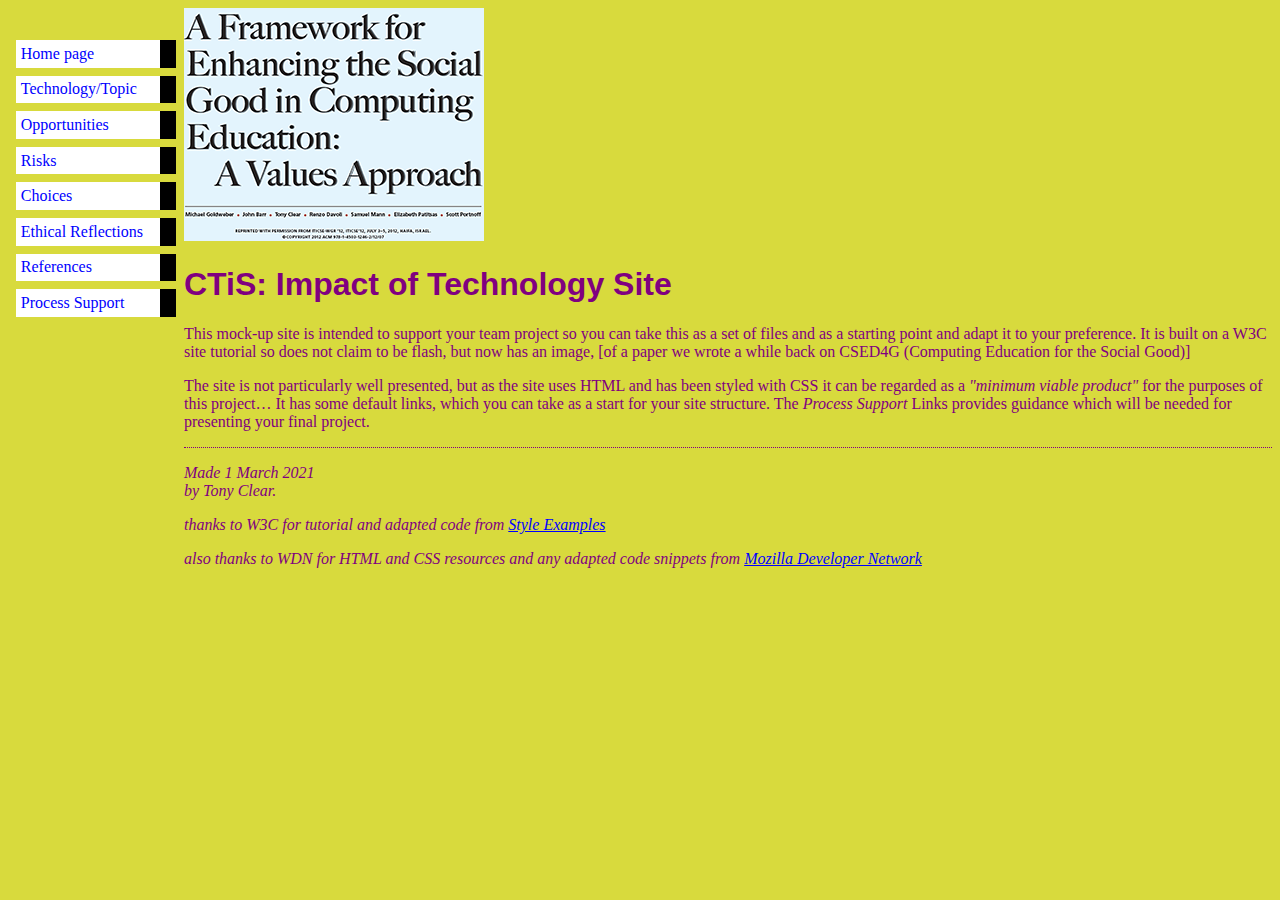
==== index.html @ aebcca9f "initial commit" ====
<!DOCTYPE html PUBLIC "-//W3C//DTD HTML 4.01//EN">
<html>
<head>
  <title>My first styled page</title>
  	<link rel="stylesheet" href="styles/mystyles.css">
  </head>

<body>
<img src="images/csg4ed-small.png" alt="Enhancing Social Good in Computing"
<!-- Site navigation menu -->
<ul class="navbar">
  <li><a href="index.html">Home page</a>
  <li><a href="misc/topic.html">Technology/Topic</a>
	<li><a href="misc/opportunities.html">Opportunities</a>
	<li><a href="misc/risks.html">Risks</a>
	<li><a href="misc/choices.html">Choices</a>
	<li><a href="misc/ethics.html">Ethical Reflections</a>
	<li><a href="misc/references.html">References</a>
   <li><a href="misc/process.html">Process Support</a>
</ul>

<!-- Main content -->
<h1>CTiS: Impact of Technology Site</h1>


</ul><p>This mock-up site is intended to support your team project so you can take this as a set of files and as a starting point and adapt it to your preference. 
It is built on a W3C site tutorial so does not claim to be flash, but now has an image, [of a paper we wrote a while back on CSED4G (Computing Education for the Social Good)]</p>
<p>The site is not particularly well presented, but as the site uses HTML and has been styled with CSS it can be regarded as a <em>"minimum viable product"</em> for the purposes of this project&hellip;
It has some default links, which you can take as a start for your site structure.  The <em>Process Support </em>Links provides guidance which will be needed for presenting your final project. </p>


<!-- Sign and date the page, it's only polite! -->
<address>Made 1 March 2021<br>
  by Tony Clear.</address>
 
<p><em>thanks to W3C for tutorial and adapted code from <a href="https://www.w3.org/Style/Examples/011/firstcss.en.html">Style Examples</a></p></em>
<p><em>also thanks to WDN for HTML and CSS resources and any adapted code snippets from <a href= "https://developer.mozilla.org/en-US/docs/Web">Mozilla Developer Network</a></p></em 
 
</body>
</html>
---- styles/mystyles.css ----
body {
   padding-left: 11em;
   font-family: Georgia, "Times New Roman",
          Times, serif;
		  color: purple;
    background-color: #d8da3d }
	 ul.navbar {
    list-style-type: none;
    padding: 0;
    margin: 0;
	position: absolute;
    top: 2em;
    left: 1em;
    width: 10em }
	h1 {
    font-family: Helvetica, Geneva, Arial,
          SunSans-Regular, sans-serif }
		ul.navbar li {
    background: white;
    margin: 0.5em 0;
    padding: 0.3em;
    border-right: 1em solid black }
  ul.navbar a {
    text-decoration: none }
  a:link {
    color: blue }
  a:visited {
    color: purple }
	address {
    margin-top: 1em;
    padding-top: 1em;
    border-top: thin dotted }
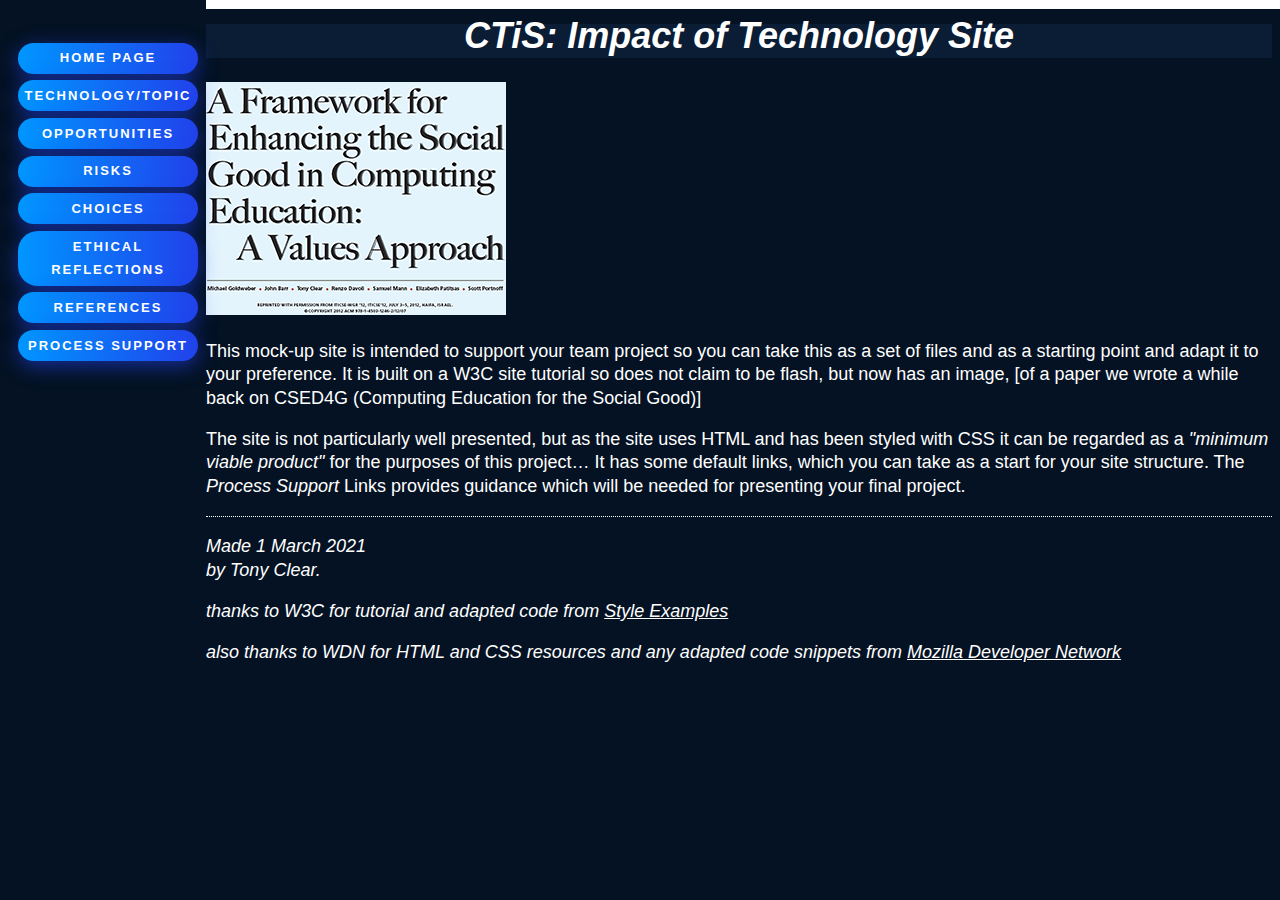
==== commit 39bf4313: "More styling updates" ====
--- a/index.html
+++ b/index.html
@@ -6,35 +6,36 @@
   </head>
 
 <body>
-<img src="images/csg4ed-small.png" alt="Enhancing Social Good in Computing"
-<!-- Site navigation menu -->
-<ul class="navbar">
-  <li><a href="index.html">Home page</a>
-  <li><a href="misc/topic.html">Technology/Topic</a>
-	<li><a href="misc/opportunities.html">Opportunities</a>
-	<li><a href="misc/risks.html">Risks</a>
-	<li><a href="misc/choices.html">Choices</a>
-	<li><a href="misc/ethics.html">Ethical Reflections</a>
-	<li><a href="misc/references.html">References</a>
-   <li><a href="misc/process.html">Process Support</a>
-</ul>
+  <!-- Header -->
+  <div class="header">
+    <h1>CTiS: Impact of Technology Site</h1>
+  </div>
+  <img src="images/csg4ed-small.png" alt="Enhancing Social Good in Computing"
+  <!-- Site navigation menu -->
+  <ul class="navbar">
+    <li><a href="index.html">Home page</a>
+    <li><a href="misc/topic.html">Technology/Topic</a>
+    <li><a href="misc/opportunities.html">Opportunities</a>
+    <li><a href="misc/risks.html">Risks</a>
+    <li><a href="misc/choices.html">Choices</a>
+    <li><a href="misc/ethics.html">Ethical Reflections</a>
+    <li><a href="misc/references.html">References</a>
+    <li><a href="misc/process.html">Process Support</a>
+  </ul>
 
-<!-- Main content -->
-<h1>CTiS: Impact of Technology Site</h1>
+  <!-- Main content -->
 
+  <p>This mock-up site is intended to support your team project so you can take this as a set of files and as a starting point and adapt it to your preference. 
+  It is built on a W3C site tutorial so does not claim to be flash, but now has an image, [of a paper we wrote a while back on CSED4G (Computing Education for the Social Good)]</p>
+  <p>The site is not particularly well presented, but as the site uses HTML and has been styled with CSS it can be regarded as a <em>"minimum viable product"</em> for the purposes of this project&hellip;
+  It has some default links, which you can take as a start for your site structure.  The <em>Process Support </em>Links provides guidance which will be needed for presenting your final project. </p>
 
-</ul><p>This mock-up site is intended to support your team project so you can take this as a set of files and as a starting point and adapt it to your preference. 
-It is built on a W3C site tutorial so does not claim to be flash, but now has an image, [of a paper we wrote a while back on CSED4G (Computing Education for the Social Good)]</p>
-<p>The site is not particularly well presented, but as the site uses HTML and has been styled with CSS it can be regarded as a <em>"minimum viable product"</em> for the purposes of this project&hellip;
-It has some default links, which you can take as a start for your site structure.  The <em>Process Support </em>Links provides guidance which will be needed for presenting your final project. </p>
-
-
-<!-- Sign and date the page, it's only polite! -->
-<address>Made 1 March 2021<br>
+  <!-- Sign and date the page, it's only polite! -->
+  <address>Made 1 March 2021<br>
   by Tony Clear.</address>
- 
-<p><em>thanks to W3C for tutorial and adapted code from <a href="https://www.w3.org/Style/Examples/011/firstcss.en.html">Style Examples</a></p></em>
-<p><em>also thanks to WDN for HTML and CSS resources and any adapted code snippets from <a href= "https://developer.mozilla.org/en-US/docs/Web">Mozilla Developer Network</a></p></em 
- 
-</body>
+  
+  <p><em>thanks to W3C for tutorial and adapted code from <a href="https://www.w3.org/Style/Examples/011/firstcss.en.html">Style Examples</a></p></em>
+  <p><em>also thanks to WDN for HTML and CSS resources and any adapted code snippets from <a href= "https://developer.mozilla.org/en-US/docs/Web">Mozilla Developer Network</a></p></em 
+  
+  </body>
 </html>--- a/styles/mystyles.css
+++ b/styles/mystyles.css
@@ -1,32 +1,135 @@
-  body {
-   padding-left: 11em;
-   font-family: Georgia, "Times New Roman",
-          Times, serif;
-		  color: purple;
-    background-color: #d8da3d }
+:root {
+	--main-background: #0b0c0f;
+	--main-fonts-color: #fff;
+}
+body {
+    padding-left: 11em;
+    font: normal normal 300 18px/130% "Source Sans Pro", sans-serif;
+		color: rgb(255, 255, 255);
+    background-color: #041223 }
 	 ul.navbar {
     list-style-type: none;
     padding: 0;
     margin: 0;
-	position: absolute;
+	  position: absolute;
     top: 2em;
     left: 1em;
-    width: 10em }
+    width: 10em 
+  }
 	h1 {
-    font-family: Helvetica, Geneva, Arial,
-          SunSans-Regular, sans-serif }
-		ul.navbar li {
-    background: white;
+    font-family: "Gill Sans", "Gill Sans MT", "Myriad Pro", "DejaVu Sans Condensed", Helvetica, Arial, sans-serif;
+    font-style: oblique;
+  }
+	ul.navbar li {
+    text-align: center;
+    background: #0096ff; /* Old browsers */ /* FF3.6-15 */ /* Chrome10-25,Safari5.1-6 */
+    background: -webkit-gradient(
+      linear,
+      left top,
+      right top,
+      from(#0096ff),
+      to(#2141eb)
+    );
+    background: linear-gradient(
+      to right,
+      #0096ff 0%,
+      #2141eb 100%
+    ); /* W3C, IE10+, FF16+, Chrome26+, Opera12+, Safari7+ */
+    filter: progid:DXImageTransform.Microsoft.gradient( startColorstr='#0096ff', endColorstr='#2141eb',GradientType=1 ); /* IE6-*/
+    font-weight: 700;
+    text-transform: uppercase;
+    font-size: 13px;
+    letter-spacing: 2px;
     margin: 0.5em 0;
     padding: 0.3em;
-    border-right: 1em solid black }
+    border-right: 1em solid black 
+    text-align: center;
+    border-radius: 20px;
+    -webkit-box-shadow: 0 5px 20px rgba(33, 65, 235, 0.6);
+    box-shadow: 0 5px 20px rgba(33, 65, 235, 0.6);
+    -webkit-transition: all 0.2s;
+    transition: all 0.2s;
+  }
+  
+	ul.navbar li:hover{
+    -webkit-transform: translateZ(50px);
+    transform: translateZ(50px);
+    -webkit-box-shadow: 0 5px 10px rgba(33, 65, 235, 0.6);
+    box-shadow: 0 5px 10px rgba(33, 65, 235, 0.6);
+    letter-spacing: 3px;
+  }
   ul.navbar a {
-    text-decoration: none }
+    text-decoration: none;
+    color: #fff;
+  }
   a:link {
-    color: blue }
-  a:visited {
-    color: purple }
+    color: rgb(255, 255, 255) 
+  }
 	address {
     margin-top: 1em;
     padding-top: 1em;
-    border-top: thin dotted }+    border-top: thin dotted 
+  }
+  .header {
+    width: 100%;
+    background-color: #0a1d35;
+  }
+  .header h1 {
+    width: 100%;
+    padding-bottom: 1%;
+    text-align: center;   
+    background-color: #0a1d35;
+  }
+  .header:before {
+    content: "";
+    position: absolute;
+    top: 0;
+    width: 100%;
+    height: 1%;
+    background-color: #ffffff;
+  }
+  .header:after {
+    content: "";
+    position: absolute;
+  }
+
+  /*--- Scrollbar --*/
+  ::-webkit-scrollbar {
+  width: 10px;
+  height: 0px;
+}
+
+::-webkit-scrollbar-track {
+  background-color: #0b0b0b;
+}
+
+::-webkit-scrollbar-corner,
+::-webkit-resizer {
+  background: #0b0b0b;
+}
+
+::-webkit-scrollbar-thumb {
+  background-color: #ffffff;
+	   /* Add this as a property for a selector to which the effect has to be applied*/
+
+	/* Chrome and Safari */
+	-webkit-border-top-left-radius:40px;
+	-webkit-border-top-right-radius:40px;
+	-webkit-border-bottom-right-radius:40px;
+	-webkit-border-bottom-left-radius:40px;
+	/* Firefox */
+	-moz-border-radius-topleft:40px;
+	-moz-border-radius-topright:40px;
+	-moz-border-radius-bottomright:40px;
+	-moz-border-radius-bottomleft:40px;
+	/* Standard Syntax */
+	border-top-left-radius: 40px;
+	border-top-right-radius: 40px;
+	border-bottom-right-radius: 40px;
+	border-bottom-left-radius: 40px;
+}
+
+::selection {
+  background: #1c1c1c;
+  color: #1177fc;
+}
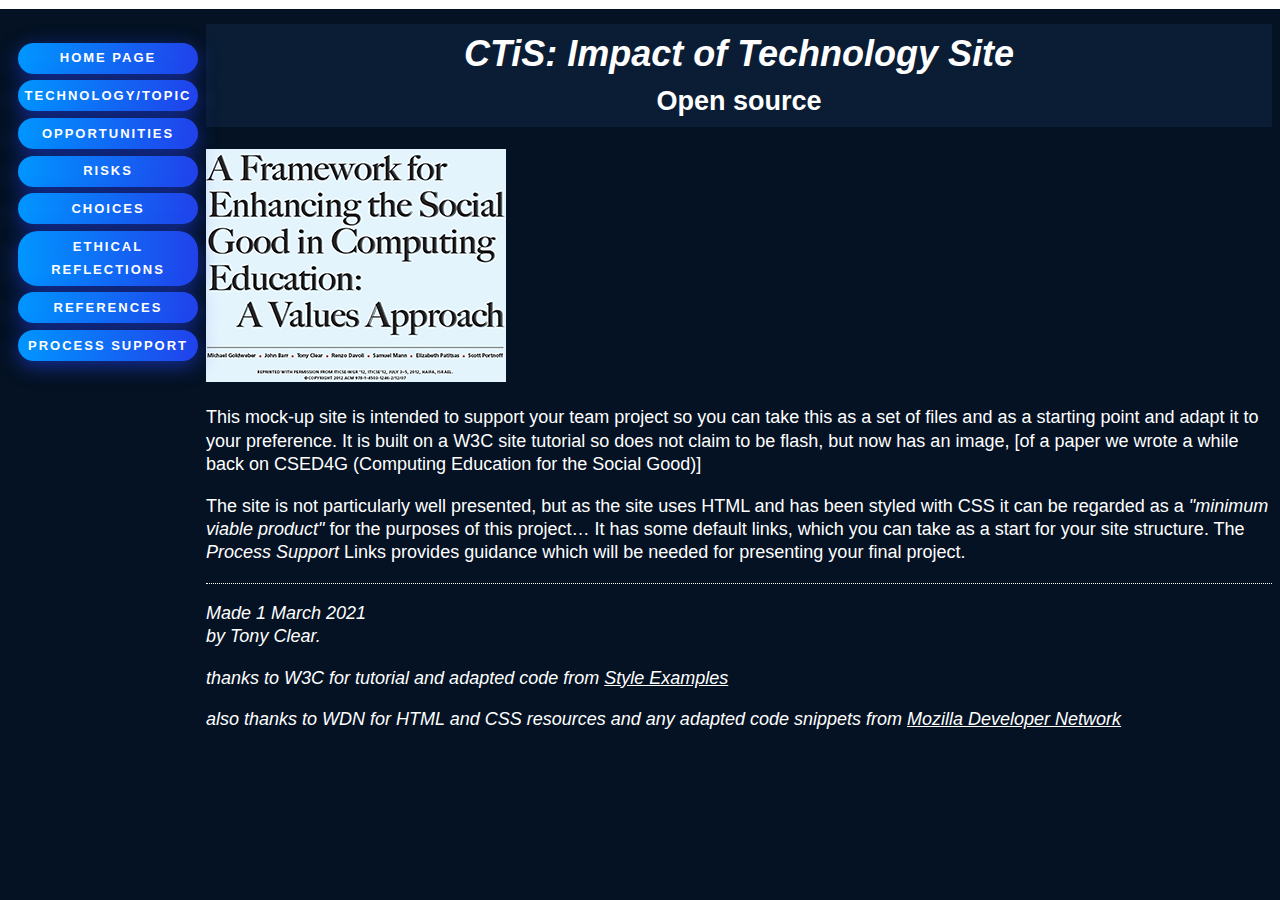
==== commit eec0ef9e: "minor fixes" ====
--- a/index.html
+++ b/index.html
@@ -9,8 +9,9 @@
   <!-- Header -->
   <div class="header">
     <h1>CTiS: Impact of Technology Site</h1>
+    <h2>Open source</h2>
   </div>
-  <img src="images/csg4ed-small.png" alt="Enhancing Social Good in Computing"
+  <img src="images/csg4ed-small.png" alt="Enhancing Social Good in Computing">
   <!-- Site navigation menu -->
   <ul class="navbar">
     <li><a href="index.html">Home page</a>
--- a/styles/mystyles.css
+++ b/styles/mystyles.css
@@ -1,12 +1,19 @@
 :root {
-	--main-background: #0b0c0f;
+	--main-background: #041223;
 	--main-fonts-color: #fff;
+  --main-header-line: #fff;
+  --main-scrollbar-colour: #0b0b0b;
+  --main-scrollbar-thumb: #ffffff;
+  --main-selector-background: #fbff004a;
+  --main-selector-textcolour: #fff200;
+  --main-button-gradient: linear-gradient(to right, #0096ff 0%, #2141eb 100%);
+  --main-button-gradient-webkit: -webkit-gradient(linear, left top, right top, from(#0096ff), to(#2141eb));
 }
 body {
     padding-left: 11em;
     font: normal normal 300 18px/130% "Source Sans Pro", sans-serif;
-		color: rgb(255, 255, 255);
-    background-color: #041223 }
+		color: var(--main-fonts-color);
+    background-color: var(--main-background)}
 	 ul.navbar {
     list-style-type: none;
     padding: 0;
@@ -23,18 +30,8 @@
 	ul.navbar li {
     text-align: center;
     background: #0096ff; /* Old browsers */ /* FF3.6-15 */ /* Chrome10-25,Safari5.1-6 */
-    background: -webkit-gradient(
-      linear,
-      left top,
-      right top,
-      from(#0096ff),
-      to(#2141eb)
-    );
-    background: linear-gradient(
-      to right,
-      #0096ff 0%,
-      #2141eb 100%
-    ); /* W3C, IE10+, FF16+, Chrome26+, Opera12+, Safari7+ */
+    background: var(--main-button-gradient-webkit);
+    background: var(--main-button-gradient); /* W3C, IE10+, FF16+, Chrome26+, Opera12+, Safari7+ */
     filter: progid:DXImageTransform.Microsoft.gradient( startColorstr='#0096ff', endColorstr='#2141eb',GradientType=1 ); /* IE6-*/
     font-weight: 700;
     text-transform: uppercase;
@@ -60,10 +57,10 @@
   }
   ul.navbar a {
     text-decoration: none;
-    color: #fff;
+    color: var(--main-fonts-color);
   }
   a:link {
-    color: rgb(255, 255, 255) 
+    color: var(--main-fonts-color) ;
   }
 	address {
     margin-top: 1em;
@@ -75,22 +72,22 @@
     background-color: #0a1d35;
   }
   .header h1 {
+    padding-top: 0.5em;
     width: 100%;
-    padding-bottom: 1%;
-    text-align: center;   
-    background-color: #0a1d35;
+    text-align: center;
+  }
+  .header h2 {
+    text-align: center;
+    padding-bottom: 0.5em;
   }
   .header:before {
     content: "";
     position: absolute;
     top: 0;
+    left: 0;
     width: 100%;
     height: 1%;
-    background-color: #ffffff;
-  }
-  .header:after {
-    content: "";
-    position: absolute;
+    background-color: var(--main-header-line);
   }
 
   /*--- Scrollbar --*/
@@ -100,16 +97,16 @@
 }
 
 ::-webkit-scrollbar-track {
-  background-color: #0b0b0b;
+  background-color: var(--main-scrollbar-colour);
 }
 
 ::-webkit-scrollbar-corner,
 ::-webkit-resizer {
-  background: #0b0b0b;
+  background: var(--main-scrollbar-colour);
 }
 
 ::-webkit-scrollbar-thumb {
-  background-color: #ffffff;
+  background-color: var(--main-scrollbar-thumb);
 	   /* Add this as a property for a selector to which the effect has to be applied*/
 
 	/* Chrome and Safari */
@@ -130,6 +127,6 @@
 }
 
 ::selection {
-  background: #1c1c1c;
-  color: #1177fc;
+  background: var(--main-selector-background);
+  color: var(--main-selector-textcolour);
 }
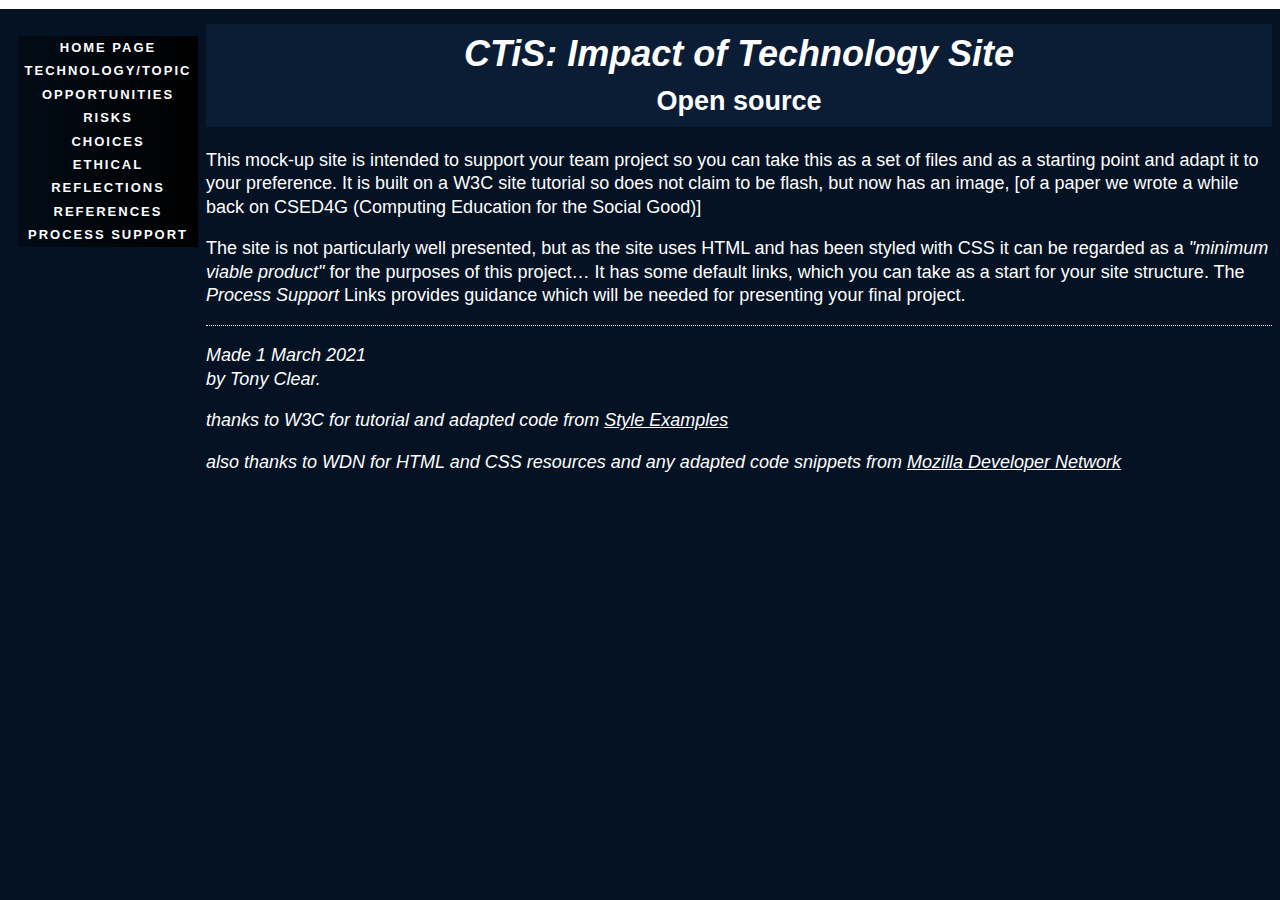
==== commit ef35368f: "removed old image from pages, can add back using git if needed" ====
--- a/index.html
+++ b/index.html
@@ -1,8 +1,9 @@
 <!DOCTYPE html PUBLIC "-//W3C//DTD HTML 4.01//EN">
 <html>
-<head>
-  <title>My first styled page</title>
+  <head>
+    <title>Home Page</title>
   	<link rel="stylesheet" href="styles/mystyles.css">
+    <meta name="theme-color" content="#ffbf00">
   </head>
 
 <body>
@@ -11,7 +12,6 @@
     <h1>CTiS: Impact of Technology Site</h1>
     <h2>Open source</h2>
   </div>
-  <img src="images/csg4ed-small.png" alt="Enhancing Social Good in Computing">
   <!-- Site navigation menu -->
   <ul class="navbar">
     <li><a href="index.html">Home page</a>
--- a/styles/mystyles.css
+++ b/styles/mystyles.css
@@ -6,8 +6,10 @@
   --main-scrollbar-thumb: #ffffff;
   --main-selector-background: #fbff004a;
   --main-selector-textcolour: #fff200;
-  --main-button-gradient: linear-gradient(to right, #0096ff 0%, #2141eb 100%);
+  --main-button-gradient: linear-gradient(to right, #00000060 0%, #000000 100%);
+  --main-button-gradient2: linear-gradient(to right, #00000000 0%, #ffffff 100%);
   --main-button-gradient-webkit: -webkit-gradient(linear, left top, right top, from(#0096ff), to(#2141eb));
+  --main-button-compatability-colour: #0096ff;
 }
 body {
     padding-left: 11em;
@@ -29,7 +31,7 @@
   }
 	ul.navbar li {
     text-align: center;
-    background: #0096ff; /* Old browsers */ /* FF3.6-15 */ /* Chrome10-25,Safari5.1-6 */
+    background: var(--main-button-compatability-colour); /* Old browsers */ /* FF3.6-15 */ /* Chrome10-25,Safari5.1-6 */
     background: var(--main-button-gradient-webkit);
     background: var(--main-button-gradient); /* W3C, IE10+, FF16+, Chrome26+, Opera12+, Safari7+ */
     filter: progid:DXImageTransform.Microsoft.gradient( startColorstr='#0096ff', endColorstr='#2141eb',GradientType=1 ); /* IE6-*/
@@ -37,23 +39,16 @@
     text-transform: uppercase;
     font-size: 13px;
     letter-spacing: 2px;
-    margin: 0.5em 0;
-    padding: 0.3em;
-    border-right: 1em solid black 
+    border-right: 10em solid black 
     text-align: center;
-    border-radius: 20px;
-    -webkit-box-shadow: 0 5px 20px rgba(33, 65, 235, 0.6);
-    box-shadow: 0 5px 20px rgba(33, 65, 235, 0.6);
-    -webkit-transition: all 0.2s;
-    transition: all 0.2s;
   }
   
 	ul.navbar li:hover{
     -webkit-transform: translateZ(50px);
     transform: translateZ(50px);
-    -webkit-box-shadow: 0 5px 10px rgba(33, 65, 235, 0.6);
-    box-shadow: 0 5px 10px rgba(33, 65, 235, 0.6);
-    letter-spacing: 3px;
+    color: #000000;
+    background-color: rgb(255, 255, 255);
+    letter-spacing: 0.25em;
   }
   ul.navbar a {
     text-decoration: none;
@@ -107,7 +102,7 @@
 
 ::-webkit-scrollbar-thumb {
   background-color: var(--main-scrollbar-thumb);
-	   /* Add this as a property for a selector to which the effect has to be applied*/
+	/* Add this as a property for a selector to which the effect has to be applied*/
 
 	/* Chrome and Safari */
 	-webkit-border-top-left-radius:40px;
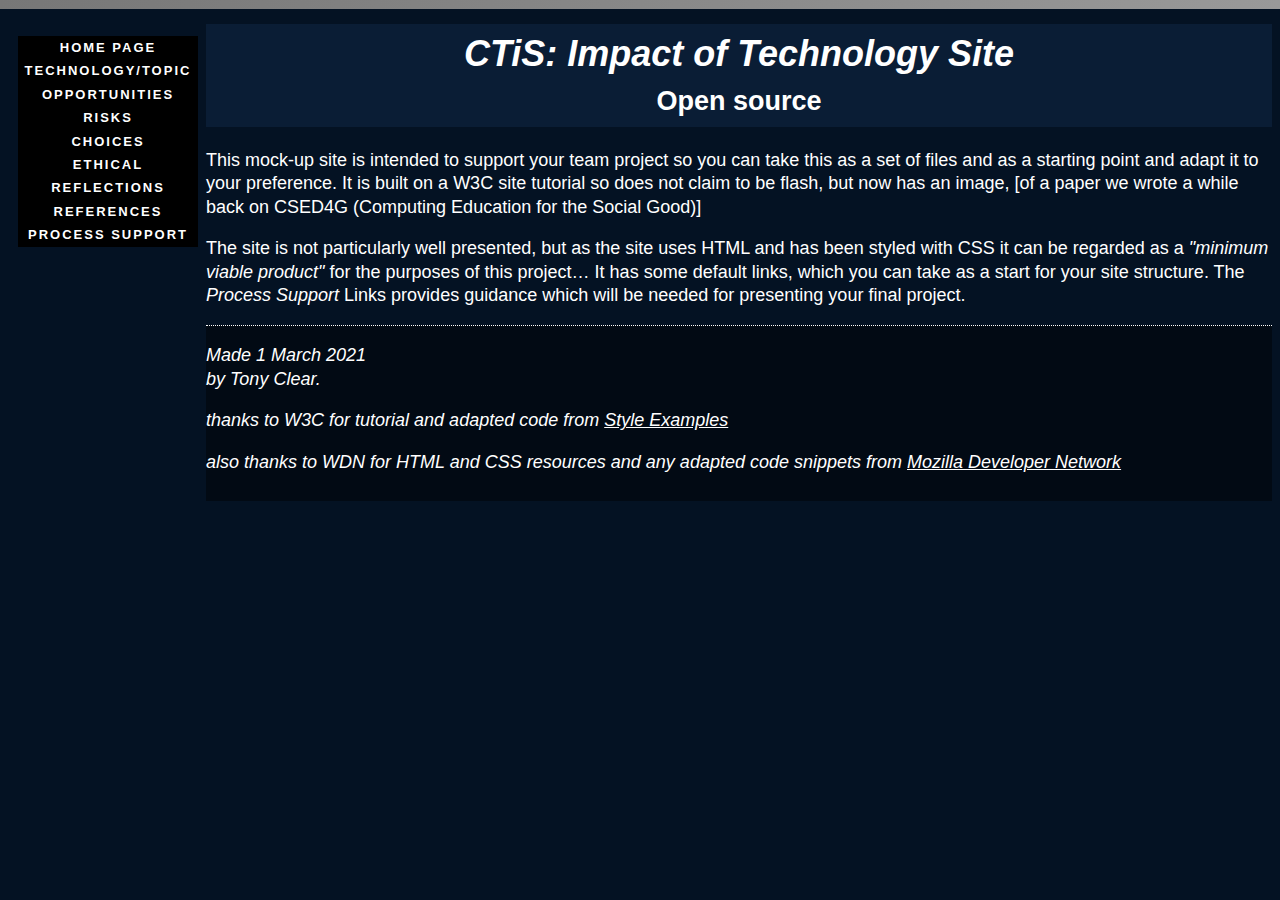
==== commit 42492f8f: "Update website to include new research and contents" ====
--- a/index.html
+++ b/index.html
@@ -30,13 +30,14 @@
   It is built on a W3C site tutorial so does not claim to be flash, but now has an image, [of a paper we wrote a while back on CSED4G (Computing Education for the Social Good)]</p>
   <p>The site is not particularly well presented, but as the site uses HTML and has been styled with CSS it can be regarded as a <em>"minimum viable product"</em> for the purposes of this project&hellip;
   It has some default links, which you can take as a start for your site structure.  The <em>Process Support </em>Links provides guidance which will be needed for presenting your final project. </p>
-
-  <!-- Sign and date the page, it's only polite! -->
-  <address>Made 1 March 2021<br>
-  by Tony Clear.</address>
-  
-  <p><em>thanks to W3C for tutorial and adapted code from <a href="https://www.w3.org/Style/Examples/011/firstcss.en.html">Style Examples</a></p></em>
-  <p><em>also thanks to WDN for HTML and CSS resources and any adapted code snippets from <a href= "https://developer.mozilla.org/en-US/docs/Web">Mozilla Developer Network</a></p></em 
-  
-  </body>
-</html>+  <footer>
+    <!-- Sign and date the page, it's only polite! -->
+    <address>Made 1 March 2021<br>
+      by Tony Clear.</address>
+     
+    <p><em>thanks to W3C for tutorial and adapted code from <a href="https://www.w3.org/Style/Examples/011/firstcss.en.html">Style Examples</a></p></em>
+    <p><em>also thanks to WDN for HTML and CSS resources and any adapted code snippets from <a href= "https://developer.mozilla.org/en-US/docs/Web">Mozilla Developer Network</a></p></em>
+     
+    </footer>
+    </body>
+ </html>--- a/styles/mystyles.css
+++ b/styles/mystyles.css
@@ -11,12 +11,20 @@
   --main-button-gradient-webkit: -webkit-gradient(linear, left top, right top, from(#0096ff), to(#2141eb));
   --main-button-compatability-colour: #0096ff;
 }
+
+footer {
+  background-color: #020a14;
+  padding-bottom: 0.5em;
+}
+
 body {
     padding-left: 11em;
     font: normal normal 300 18px/130% "Source Sans Pro", sans-serif;
 		color: var(--main-fonts-color);
-    background-color: var(--main-background)}
-	 ul.navbar {
+    background-color: var(--main-background)
+  }
+ul.navbar {
+    background-color: #000000;
     list-style-type: none;
     padding: 0;
     margin: 0;
@@ -39,7 +47,6 @@
     text-transform: uppercase;
     font-size: 13px;
     letter-spacing: 2px;
-    border-right: 10em solid black 
     text-align: center;
   }
   
@@ -49,6 +56,11 @@
     color: #000000;
     background-color: rgb(255, 255, 255);
     letter-spacing: 0.25em;
+    border-top: 0.1em solid rgb(255, 255, 255) ;
+    border-bottom: 0.1em solid rgb(255, 255, 255) ;
+    cursor: pointer;
+    -webkit-transition: all 0.2s;
+    transition: all 0.2s;
   }
   ul.navbar a {
     text-decoration: none;
@@ -82,8 +94,30 @@
     left: 0;
     width: 100%;
     height: 1%;
-    background-color: var(--main-header-line);
+    background: linear-gradient(270deg, #ffffff, #777777);
+    background-size: 400% 400%;
+  
+    -webkit-animation: Breathe 15s ease infinite;
+    -moz-animation: Breathe 15s ease infinite;
+    animation: Breathe 15s ease infinite;
   }
+  
+  @-webkit-keyframes Breathe {
+    0%{background-position:0% 50%}
+    50%{background-position:100% 50%}
+    100%{background-position:0% 50%}
+  }
+  @-moz-keyframes Breathe {
+    0%{background-position:0% 50%}
+    50%{background-position:100% 50%}
+    100%{background-position:0% 50%}
+  }
+  @keyframes Breathe {
+    0%{background-position:0% 50%}
+    50%{background-position:100% 50%}
+    100%{background-position:0% 50%}
+  }
+
 
   /*--- Scrollbar --*/
   ::-webkit-scrollbar {
@@ -125,3 +159,9 @@
   background: var(--main-selector-background);
   color: var(--main-selector-textcolour);
 }
+
+.reference {
+  background-color: #030c18;
+  padding-top: 0.1vh;
+  padding-bottom: 0.1vh;
+}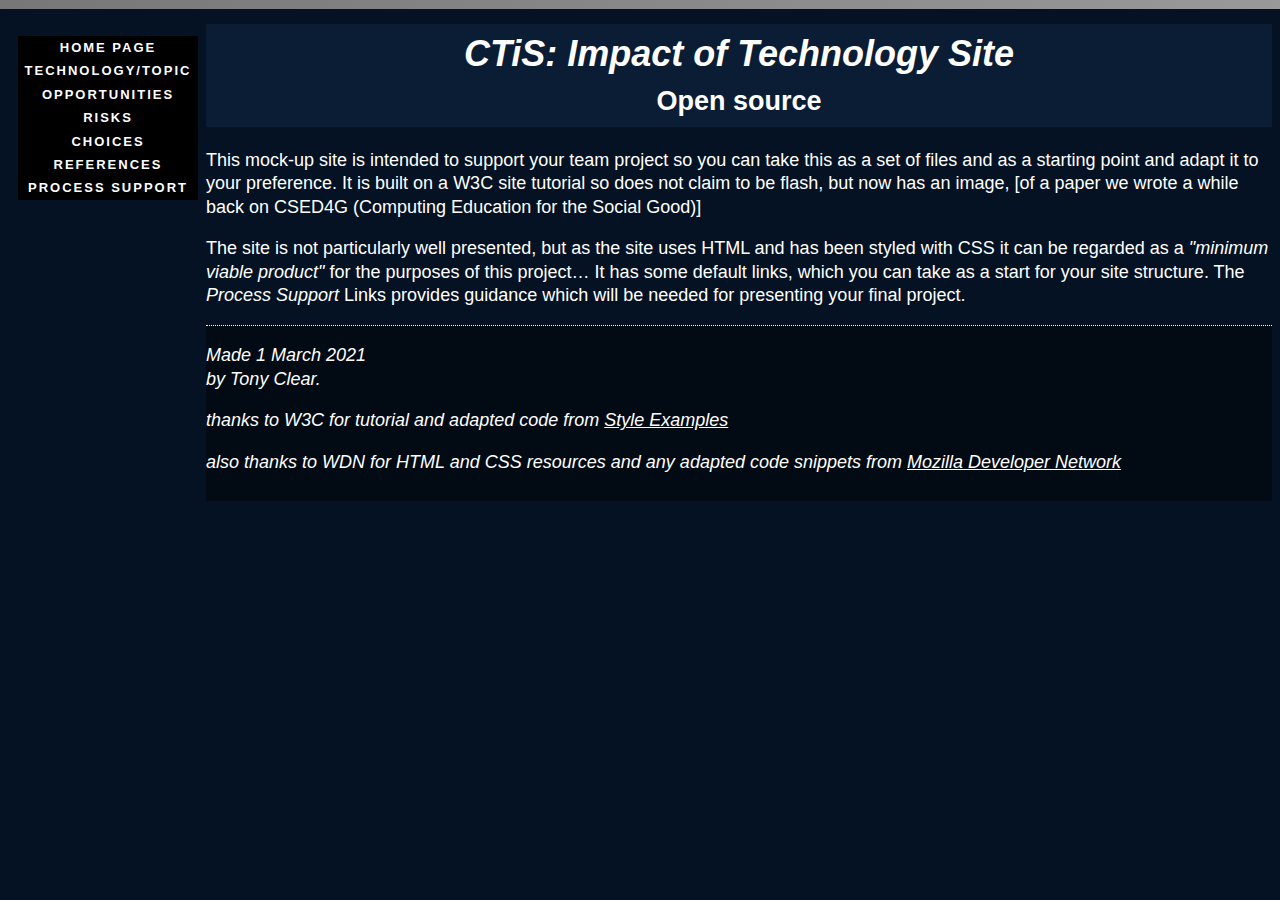
==== commit cc6b0211: "Update sites" ====
--- a/index.html
+++ b/index.html
@@ -19,7 +19,6 @@
     <li><a href="misc/opportunities.html">Opportunities</a>
     <li><a href="misc/risks.html">Risks</a>
     <li><a href="misc/choices.html">Choices</a>
-    <li><a href="misc/ethics.html">Ethical Reflections</a>
     <li><a href="misc/references.html">References</a>
     <li><a href="misc/process.html">Process Support</a>
   </ul>
--- a/styles/mystyles.css
+++ b/styles/mystyles.css
@@ -1,126 +1,150 @@
 :root {
-	--main-background: #041223;
-	--main-fonts-color: #fff;
+  --main-background: #041223;
+  --main-fonts-color: #fff;
   --main-header-line: #fff;
   --main-scrollbar-colour: #0b0b0b;
   --main-scrollbar-thumb: #ffffff;
   --main-selector-background: #fbff004a;
   --main-selector-textcolour: #fff200;
   --main-button-gradient: linear-gradient(to right, #00000060 0%, #000000 100%);
-  --main-button-gradient2: linear-gradient(to right, #00000000 0%, #ffffff 100%);
-  --main-button-gradient-webkit: -webkit-gradient(linear, left top, right top, from(#0096ff), to(#2141eb));
-  --main-button-compatability-colour: #0096ff;
+  --main-button-gradient2: linear-gradient(to right,#00000000 0%,#ffffff 100%);
+  --main-button-gradient-webkit: -webkit-gradient(linear,left top,right top,from(#0096ff),to(#2141eb));
+  --main-button-compatability-colour: #000000;
 }
 
 footer {
   background-color: #020a14;
   padding-bottom: 0.5em;
 }
-
 body {
-    padding-left: 11em;
-    font: normal normal 300 18px/130% "Source Sans Pro", sans-serif;
-		color: var(--main-fonts-color);
-    background-color: var(--main-background)
-  }
+  padding-left: 11em;
+  font: normal normal 300 18px/130% "Source Sans Pro", sans-serif;
+  color: var(--main-fonts-color);
+  background-color: var(--main-background);
+}
+
 ul.navbar {
-    background-color: #000000;
-    list-style-type: none;
-    padding: 0;
-    margin: 0;
-	  position: absolute;
-    top: 2em;
-    left: 1em;
-    width: 10em 
-  }
-	h1 {
-    font-family: "Gill Sans", "Gill Sans MT", "Myriad Pro", "DejaVu Sans Condensed", Helvetica, Arial, sans-serif;
-    font-style: oblique;
-  }
-	ul.navbar li {
-    text-align: center;
-    background: var(--main-button-compatability-colour); /* Old browsers */ /* FF3.6-15 */ /* Chrome10-25,Safari5.1-6 */
-    background: var(--main-button-gradient-webkit);
-    background: var(--main-button-gradient); /* W3C, IE10+, FF16+, Chrome26+, Opera12+, Safari7+ */
-    filter: progid:DXImageTransform.Microsoft.gradient( startColorstr='#0096ff', endColorstr='#2141eb',GradientType=1 ); /* IE6-*/
-    font-weight: 700;
-    text-transform: uppercase;
-    font-size: 13px;
-    letter-spacing: 2px;
-    text-align: center;
-  }
-  
-	ul.navbar li:hover{
-    -webkit-transform: translateZ(50px);
-    transform: translateZ(50px);
-    color: #000000;
-    background-color: rgb(255, 255, 255);
-    letter-spacing: 0.25em;
-    border-top: 0.1em solid rgb(255, 255, 255) ;
-    border-bottom: 0.1em solid rgb(255, 255, 255) ;
-    cursor: pointer;
-    -webkit-transition: all 0.2s;
-    transition: all 0.2s;
-  }
-  ul.navbar a {
-    text-decoration: none;
-    color: var(--main-fonts-color);
-  }
-  a:link {
-    color: var(--main-fonts-color) ;
-  }
-	address {
-    margin-top: 1em;
-    padding-top: 1em;
-    border-top: thin dotted 
-  }
-  .header {
-    width: 100%;
-    background-color: #0a1d35;
-  }
-  .header h1 {
-    padding-top: 0.5em;
-    width: 100%;
-    text-align: center;
-  }
-  .header h2 {
-    text-align: center;
-    padding-bottom: 0.5em;
-  }
-  .header:before {
-    content: "";
-    position: absolute;
-    top: 0;
-    left: 0;
-    width: 100%;
-    height: 1%;
-    background: linear-gradient(270deg, #ffffff, #777777);
-    background-size: 400% 400%;
-  
-    -webkit-animation: Breathe 15s ease infinite;
-    -moz-animation: Breathe 15s ease infinite;
-    animation: Breathe 15s ease infinite;
-  }
-  
-  @-webkit-keyframes Breathe {
-    0%{background-position:0% 50%}
-    50%{background-position:100% 50%}
-    100%{background-position:0% 50%}
-  }
-  @-moz-keyframes Breathe {
-    0%{background-position:0% 50%}
-    50%{background-position:100% 50%}
-    100%{background-position:0% 50%}
-  }
-  @keyframes Breathe {
-    0%{background-position:0% 50%}
-    50%{background-position:100% 50%}
-    100%{background-position:0% 50%}
-  }
-
-
-  /*--- Scrollbar --*/
-  ::-webkit-scrollbar {
+  background-color: #000000;
+  list-style-type: none;
+  padding: 0;
+  margin: 0;
+  position: absolute;
+  top: 2em;
+  left: 1em;
+  width: 10em;
+}
+h1 {
+  font-family: "Gill Sans", "Gill Sans MT", "Myriad Pro",
+    "DejaVu Sans Condensed", Helvetica, Arial, sans-serif;
+  font-style: oblique;
+}
+ul.navbar li {
+  text-align: center;
+  background: var(
+    --main-button-compatability-colour
+  ); /* Old browsers */ /* FF3.6-15 */ /* Chrome10-25,Safari5.1-6 */
+  background: var(--main-button-gradient-webkit);
+  background: var(
+    --main-button-gradient
+  ); /* W3C, IE10+, FF16+, Chrome26+, Opera12+, Safari7+ */
+  filter: progid:DXImageTransform.Microsoft.gradient( startColorstr='#0096ff', endColorstr='#2141eb',GradientType=1 ); /* IE6-*/
+  font-weight: 700;
+  text-transform: uppercase;
+  font-size: 13px;
+  letter-spacing: 2px;
+  text-align: center;
+  -webkit-transition: all 0.2s, border 0.5s ease-in-out;
+  transition: all 0.2s, border 0.5s ease-in-out;
+}
+
+ul.navbar li:hover {
+  -webkit-transform: translateZ(50px);
+  transform: translateZ(50px);
+  color: #000000;
+  background-color: rgb(255, 255, 255);
+  letter-spacing: 0.25em;
+  border-top: 0.13em solid rgb(255, 255, 255);
+  border-bottom: 0.13em solid rgb(255, 255, 255);
+  cursor: pointer;
+  -webkit-transition: all 0.2s ease-in-out;
+  transition: all 0.2s ease-in-out;
+}
+ul.navbar a {
+  text-decoration: none;
+  color: var(--main-fonts-color);
+}
+a:link {
+  color: var(--main-fonts-color);
+}
+address {
+  margin-top: 1em;
+  padding-top: 1em;
+  border-top: thin dotted;
+}
+.header {
+  width: 100%;
+  background-color: #0a1d35;
+}
+.header h1 {
+  padding-top: 0.5em;
+  width: 100%;
+  text-align: center;
+}
+.header h2 {
+  text-align: center;
+  padding-bottom: 0.5em;
+}
+.header:before {
+  content: "";
+  position: absolute;
+  top: 0;
+  left: 0;
+  width: 100%;
+  height: 1%;
+  background: linear-gradient(270deg, #ffffff, #777777);
+  background-size: 400% 400%;
+
+  -webkit-animation: Breathe 15s ease infinite;
+  -moz-animation: Breathe 15s ease infinite;
+  animation: Breathe 15s ease infinite;
+}
+
+@-webkit-keyframes Breathe {
+  0% {
+    background-position: 0% 50%;
+  }
+  50% {
+    background-position: 100% 50%;
+  }
+  100% {
+    background-position: 0% 50%;
+  }
+}
+@-moz-keyframes Breathe {
+  0% {
+    background-position: 0% 50%;
+  }
+  50% {
+    background-position: 100% 50%;
+  }
+  100% {
+    background-position: 0% 50%;
+  }
+}
+@keyframes Breathe {
+  0% {
+    background-position: 0% 50%;
+  }
+  50% {
+    background-position: 100% 50%;
+  }
+  100% {
+    background-position: 0% 50%;
+  }
+}
+
+/*--- Scrollbar --*/
+::-webkit-scrollbar {
   width: 10px;
   height: 0px;
 }
@@ -136,23 +160,23 @@
 
 ::-webkit-scrollbar-thumb {
   background-color: var(--main-scrollbar-thumb);
-	/* Add this as a property for a selector to which the effect has to be applied*/
-
-	/* Chrome and Safari */
-	-webkit-border-top-left-radius:40px;
-	-webkit-border-top-right-radius:40px;
-	-webkit-border-bottom-right-radius:40px;
-	-webkit-border-bottom-left-radius:40px;
-	/* Firefox */
-	-moz-border-radius-topleft:40px;
-	-moz-border-radius-topright:40px;
-	-moz-border-radius-bottomright:40px;
-	-moz-border-radius-bottomleft:40px;
-	/* Standard Syntax */
-	border-top-left-radius: 40px;
-	border-top-right-radius: 40px;
-	border-bottom-right-radius: 40px;
-	border-bottom-left-radius: 40px;
+  /* Add this as a property for a selector to which the effect has to be applied*/
+
+  /* Chrome and Safari */
+  -webkit-border-top-left-radius: 40px;
+  -webkit-border-top-right-radius: 40px;
+  -webkit-border-bottom-right-radius: 40px;
+  -webkit-border-bottom-left-radius: 40px;
+  /* Firefox */
+  -moz-border-radius-topleft: 40px;
+  -moz-border-radius-topright: 40px;
+  -moz-border-radius-bottomright: 40px;
+  -moz-border-radius-bottomleft: 40px;
+  /* Standard Syntax */
+  border-top-left-radius: 40px;
+  border-top-right-radius: 40px;
+  border-bottom-right-radius: 40px;
+  border-bottom-left-radius: 40px;
 }
 
 ::selection {
@@ -164,4 +188,24 @@
   background-color: #030c18;
   padding-top: 0.1vh;
   padding-bottom: 0.1vh;
+}
+
+table{
+  width: 80%;
+  border-collapse: collapse;
+  border: 2px solid #ffffff;
+  padding: 0.5em;
+  text-align: center;
+}
+
+th{
+  background-color: #030c18;
+  border: 2px solid #ffffff;
+  padding: 0.5em;
+}
+
+td {
+  background-color: #0A1D35;
+  border: 2px solid #777777;
+  padding: 0.5em;
 }